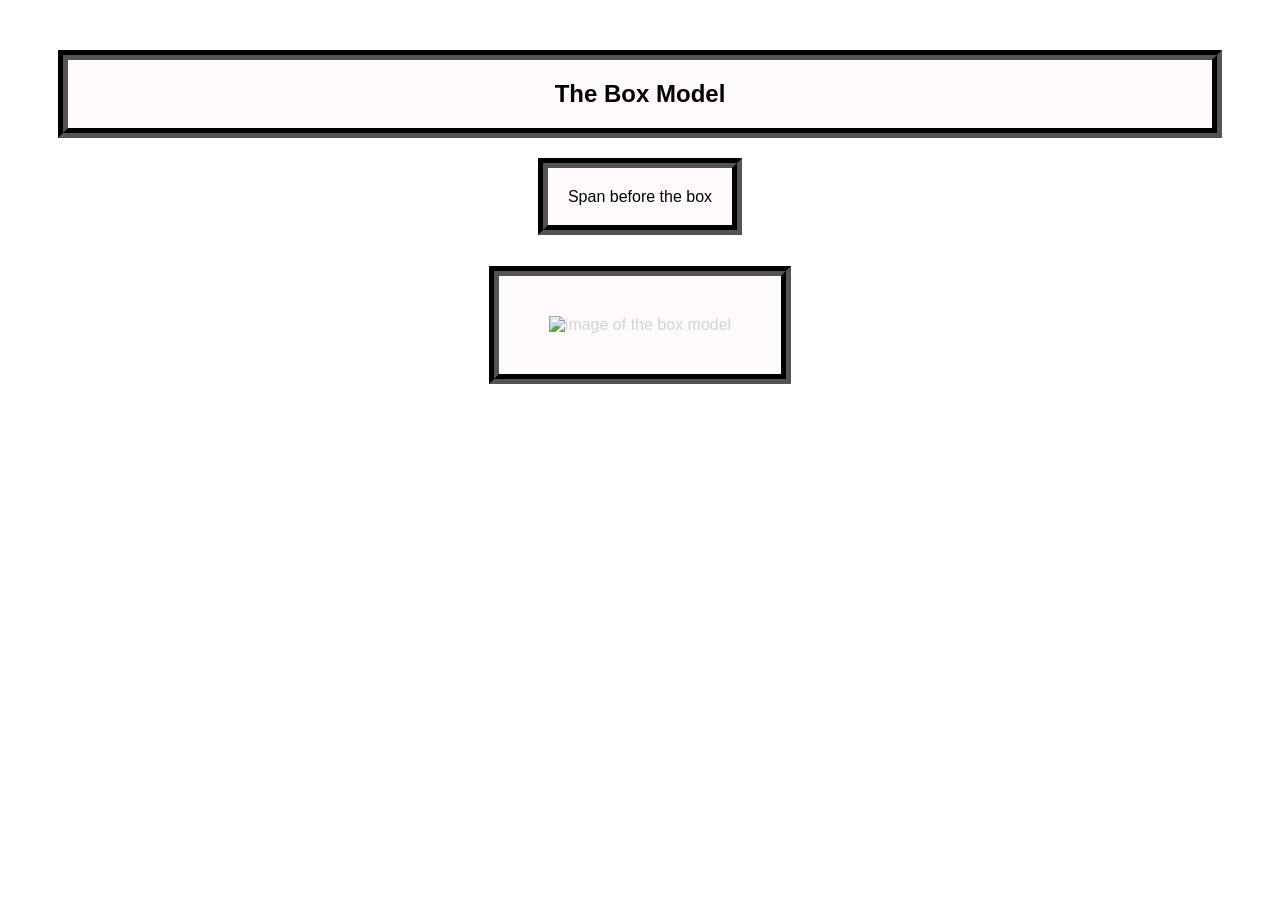
==== box.html @ 4cdef521 "video redirect" ====
<!DOCTYPE html>
<html>
  <head>
    <meta charset="utf-8">
    <link type="text/css" rel="stylesheet" href="box.css"> </link>
    <title></title>
  </head>
  <body>
    <h2>The Box Model</h2>
    <span> Span before the box </span>
    <div>
      <img src="https://www.codeproject.com/KB/HTML/567385/boxmodel-image.png" alt="image of the box model" width=40% onclick="window.open('https://www.youtube.com/watch?v=9rDCdqeTD0o')" value="Open Window">
    </div>
  </body>
</html>
---- box.css ----
* {
  font-family: "Trebuchet MS", Helvetica, sans-serif;
}

body {
  /*Set the background image of the img element to a bunch of tiny boxes*/
  background-image: url("https://s-media-cache-ak0.pinimg.com/originals/db/1d/d2/db1dd2566264bd67962dd9bb5fd65644.jpg");

  background-size: 90%;

  /*The background image will be repeated both vertically and horizontally. This is default*/
  background-repeat: repeat;
  text-align: center;
  color: lightgray;
}

img {
  background-color: rgba(255,250,250, 0.92);
  /* Padding get background-color */
  padding-top: 40px;
  padding-bottom: 40px;
  padding-left: 50px;
  padding-right: 50px;

  /* Border */
  border-width: 10px;
  border-color: black;
  border-style: groove;

  /* Margin is transparent */
  margin: 60px;
  cursor: pointer;
}

h2, span {
  color: black;
  background-color: rgba(255,250,250, 0.92);
  /* Padding get background-color */
  padding-top: 20px;
  padding-bottom: 20px;
  padding-left: 20px;
  padding-right: 20px;

  /* Border */
  border-width: 10px;
  border-color: black;
  border-style: groove;

  /* Margin is transparent */
  margin: 50px;
}
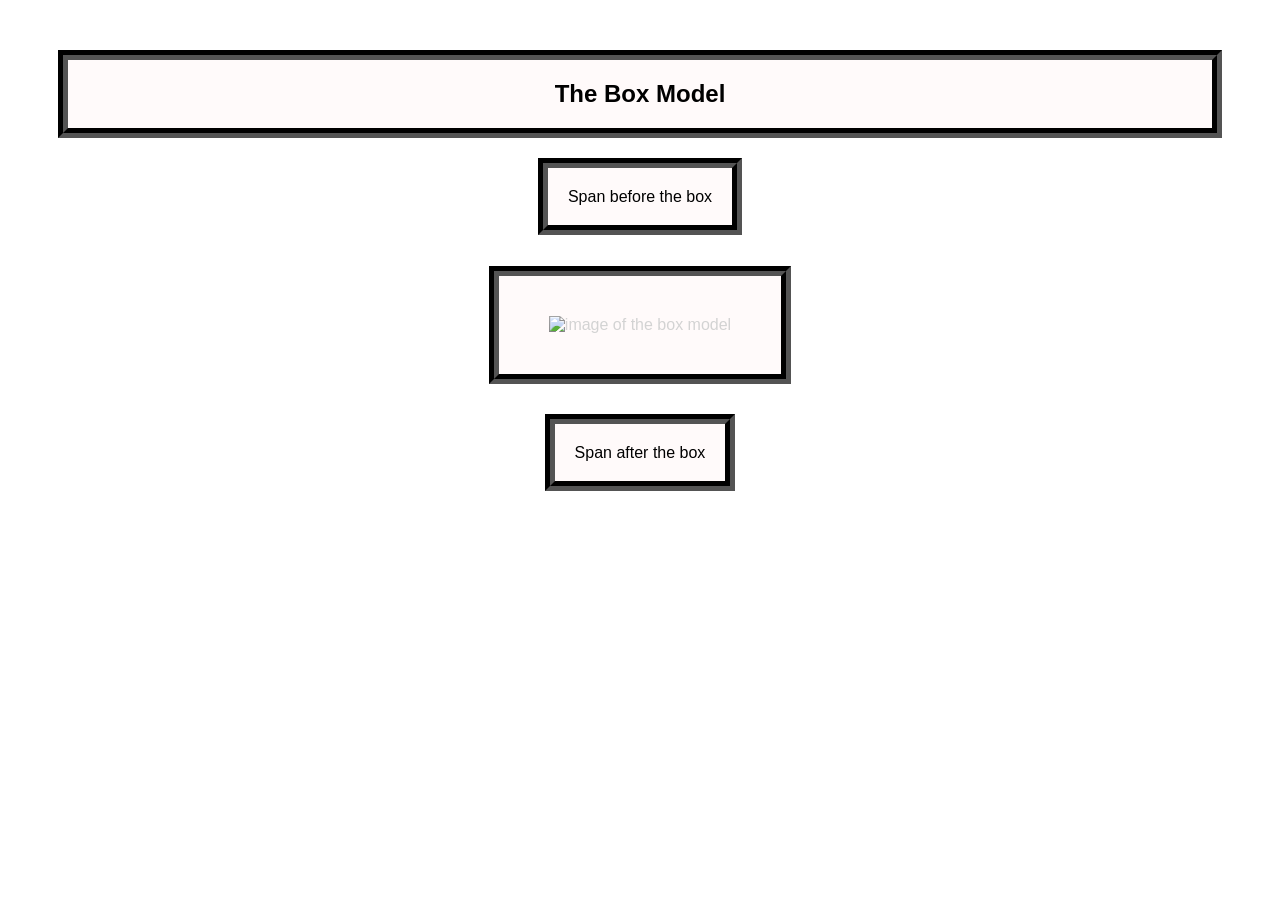
==== commit 30b6b8f4: "Update box.html" ====
--- a/box.html
+++ b/box.html
@@ -11,5 +11,6 @@
     <div>
       <img src="https://www.codeproject.com/KB/HTML/567385/boxmodel-image.png" alt="image of the box model" width=40% onclick="window.open('https://www.youtube.com/watch?v=9rDCdqeTD0o')" value="Open Window">
     </div>
+    <span> Span after the box</span>
   </body>
 </html>
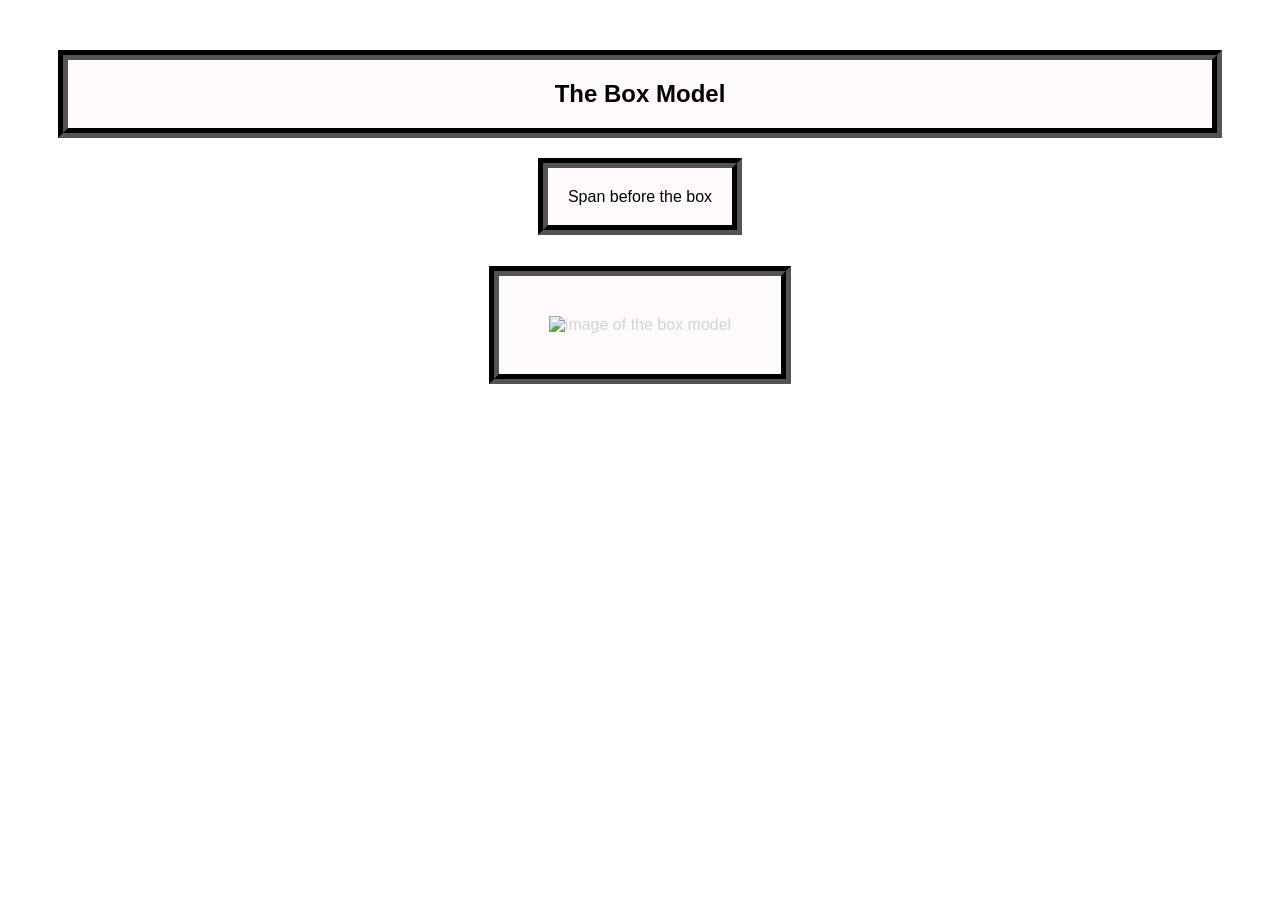
==== commit 09f86b73: "fix pull conflict" ====
--- a/box.html
+++ b/box.html
@@ -11,6 +11,5 @@
     <div>
       <img src="https://www.codeproject.com/KB/HTML/567385/boxmodel-image.png" alt="image of the box model" width=40% onclick="window.open('https://www.youtube.com/watch?v=9rDCdqeTD0o')" value="Open Window">
     </div>
-    <span> Span after the box</span>
   </body>
 </html>
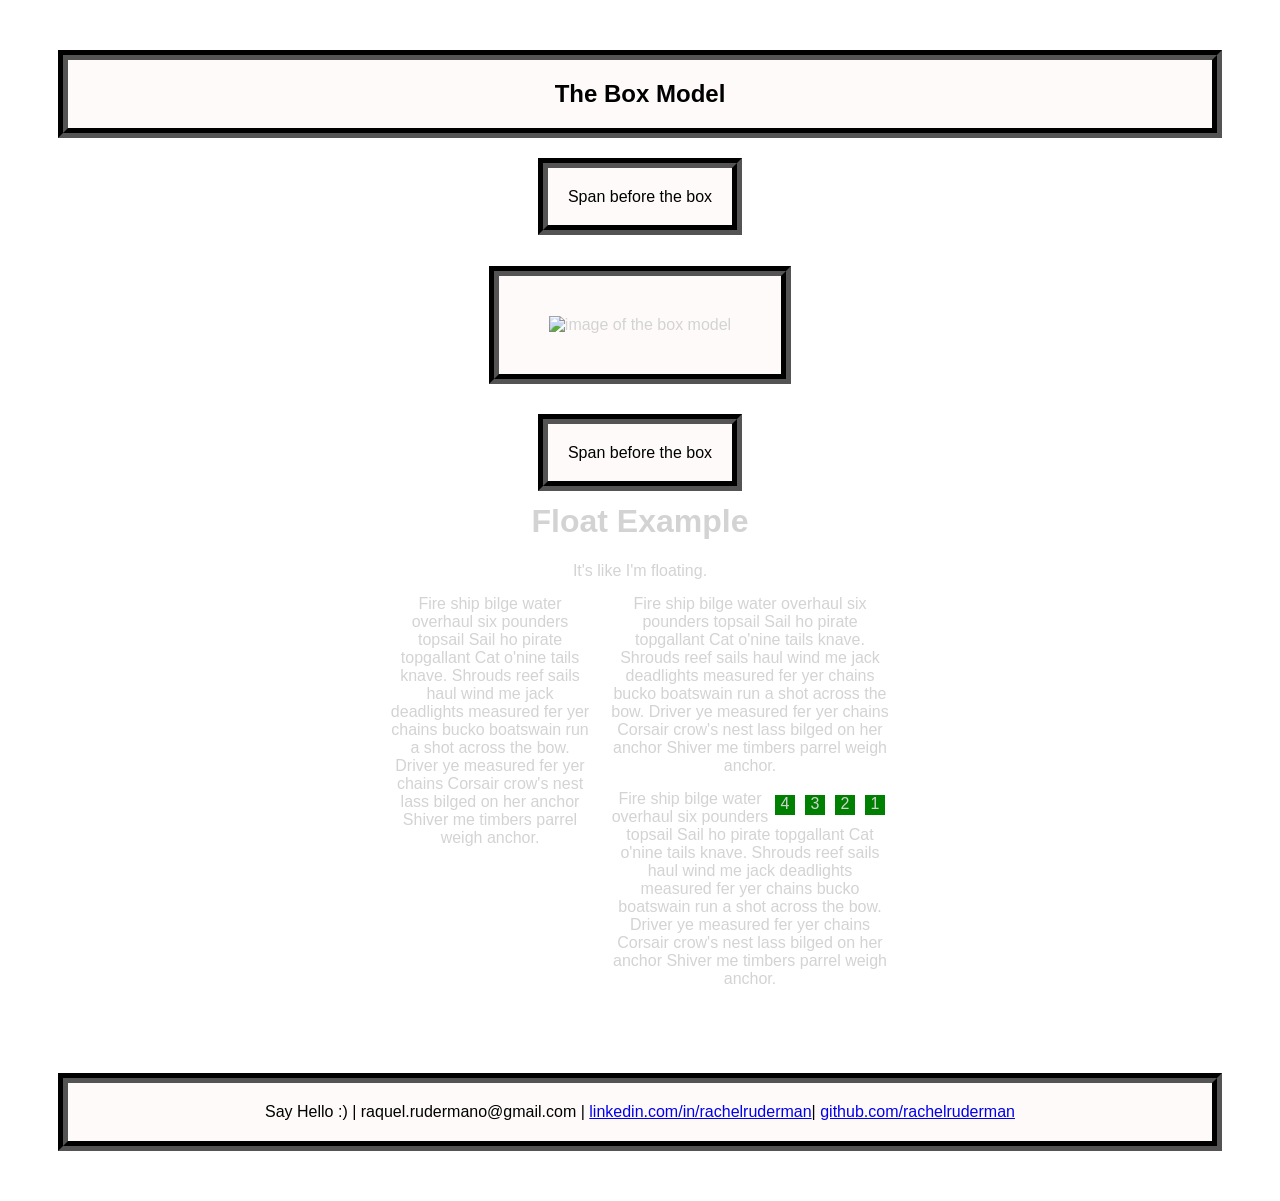
==== commit 2de152e5: "added footer, need to update float" ====
--- a/box.html
+++ b/box.html
@@ -11,5 +11,27 @@
     <div>
       <img src="https://www.codeproject.com/KB/HTML/567385/boxmodel-image.png" alt="image of the box model" width=40% onclick="window.open('https://www.youtube.com/watch?v=9rDCdqeTD0o')" value="Open Window">
     </div>
+    <span> Span before the box </span>
+    <div id="body_wrap">
+      <h1>Float Example</h1>
+        <p>It's like I'm floating. </p>
+
+        <div id="side_bar">
+          <p>Fire ship bilge water overhaul six pounders topsail Sail ho pirate topgallant Cat o'nine tails knave. Shrouds reef sails haul wind me jack deadlights measured fer yer chains bucko boatswain run a shot across the bow. Driver ye measured fer yer chains Corsair crow's nest lass bilged on her anchor Shiver me timbers parrel weigh anchor.</p>
+        </div><!-- close of id="side_bar" -->
+
+        <div id="main">
+          <p>Fire ship bilge water overhaul six pounders topsail Sail ho pirate topgallant Cat o'nine tails knave. Shrouds reef sails haul wind me jack deadlights measured fer yer chains bucko boatswain run a shot across the bow. Driver ye measured fer yer chains Corsair crow's nest lass bilged on her anchor Shiver me timbers parrel weigh anchor.</p>
+
+          <div class="little_box">1</div>
+          <div class="little_box">2</div>
+          <div class="little_box">3</div>
+          <div class="little_box">4</div>
+
+          <p>Fire ship bilge water overhaul six pounders topsail Sail ho pirate topgallant Cat o'nine tails knave. Shrouds reef sails haul wind me jack deadlights measured fer yer chains bucko boatswain run a shot across the bow. Driver ye measured fer yer chains Corsair crow's nest lass bilged on her anchor Shiver me timbers parrel weigh anchor.</p>
+
+        </div><!-- close of id="main" -->
+      </div> <!-- close of id="body_wrap" -->
+    <footer> Say Hello :) | raquel.rudermano@gmail.com | <a href="https://www.linkedin.com/in/rachelruderman/" target="_blank">linkedin.com/in/rachelruderman</a>| <a href="https://github.com/rachelruderman/" target="_blank"> github.com/rachelruderman</a> </footer>
   </body>
 </html>
--- a/box.css
+++ b/box.css
@@ -9,7 +9,7 @@
   background-size: 90%;
 
   /*The background image will be repeated both vertically and horizontally. This is default*/
-  background-repeat: repeat;
+  background-repeat: rezpeat;
   text-align: center;
   color: lightgray;
 }
@@ -32,7 +32,7 @@
   cursor: pointer;
 }
 
-h2, span {
+h2, span, footer {
   color: black;
   background-color: rgba(255,250,250, 0.92);
   /* Padding get background-color */
@@ -49,3 +49,43 @@
   /* Margin is transparent */
   margin: 50px;
 }
+
+#body_wrap {
+    width: 500px;
+    margin: 0 auto;
+    padding: 20px;
+    background: white;
+}
+
+#body_wrap:after {
+    content: " ";
+    display: table;
+    clear: both;
+}
+
+p {
+    margin: 0 0 15px 0;
+}
+
+#side_bar {
+    float: left;
+    width: 200px;
+}
+
+#main {
+    float: right;
+    width: 280px;
+}
+
+.little_box {
+    width: 20px;
+    height: 20px;
+    background: green;
+    margin: 5px;
+    float: right;
+}
+
+footer {
+    clear: both;
+    text-align: center;
+}
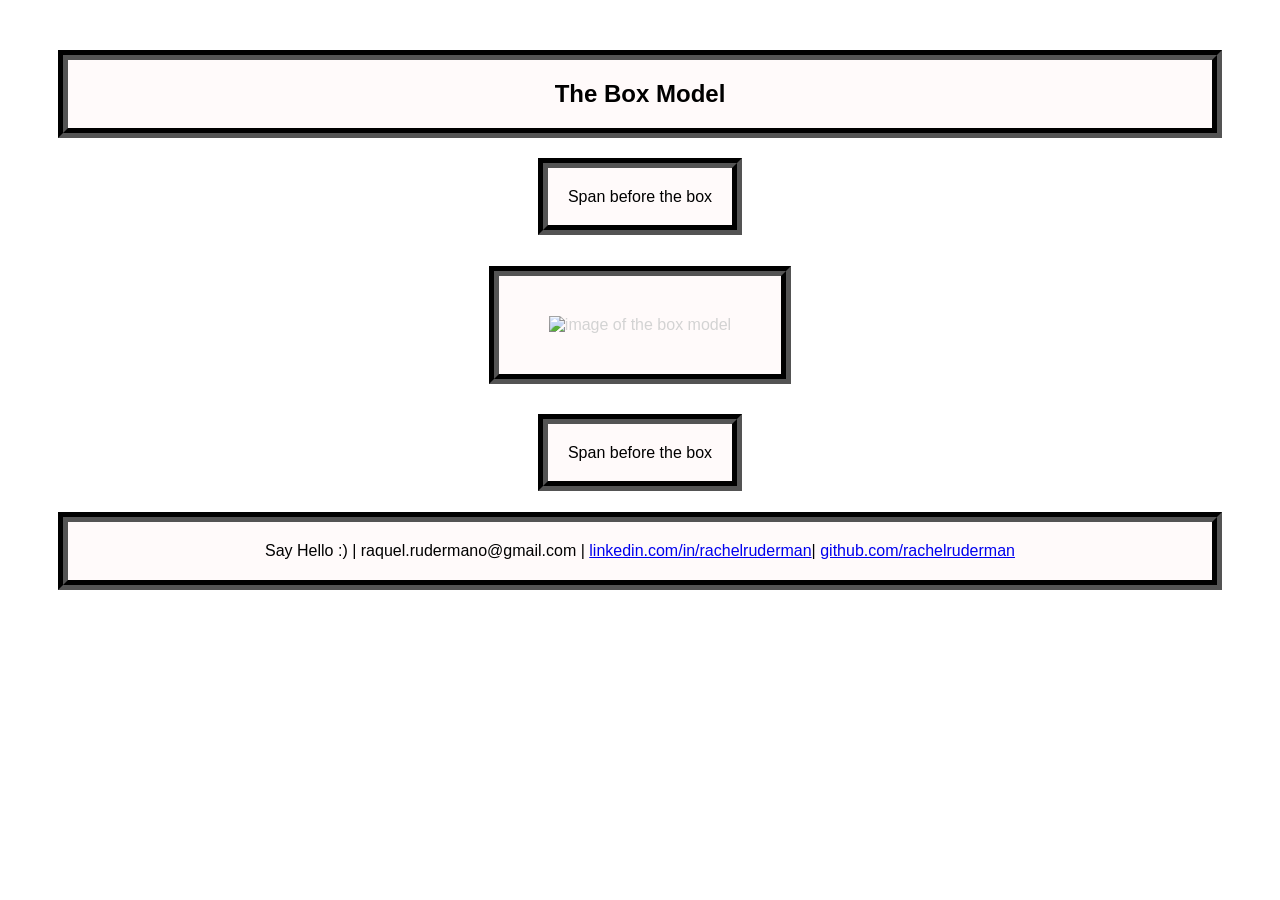
==== commit 3674f266: "removed float" ====
--- a/box.html
+++ b/box.html
@@ -12,26 +12,6 @@
       <img src="https://www.codeproject.com/KB/HTML/567385/boxmodel-image.png" alt="image of the box model" width=40% onclick="window.open('https://www.youtube.com/watch?v=9rDCdqeTD0o')" value="Open Window">
     </div>
     <span> Span before the box </span>
-    <div id="body_wrap">
-      <h1>Float Example</h1>
-        <p>It's like I'm floating. </p>
-
-        <div id="side_bar">
-          <p>Fire ship bilge water overhaul six pounders topsail Sail ho pirate topgallant Cat o'nine tails knave. Shrouds reef sails haul wind me jack deadlights measured fer yer chains bucko boatswain run a shot across the bow. Driver ye measured fer yer chains Corsair crow's nest lass bilged on her anchor Shiver me timbers parrel weigh anchor.</p>
-        </div><!-- close of id="side_bar" -->
-
-        <div id="main">
-          <p>Fire ship bilge water overhaul six pounders topsail Sail ho pirate topgallant Cat o'nine tails knave. Shrouds reef sails haul wind me jack deadlights measured fer yer chains bucko boatswain run a shot across the bow. Driver ye measured fer yer chains Corsair crow's nest lass bilged on her anchor Shiver me timbers parrel weigh anchor.</p>
-
-          <div class="little_box">1</div>
-          <div class="little_box">2</div>
-          <div class="little_box">3</div>
-          <div class="little_box">4</div>
-
-          <p>Fire ship bilge water overhaul six pounders topsail Sail ho pirate topgallant Cat o'nine tails knave. Shrouds reef sails haul wind me jack deadlights measured fer yer chains bucko boatswain run a shot across the bow. Driver ye measured fer yer chains Corsair crow's nest lass bilged on her anchor Shiver me timbers parrel weigh anchor.</p>
-
-        </div><!-- close of id="main" -->
-      </div> <!-- close of id="body_wrap" -->
     <footer> Say Hello :) | raquel.rudermano@gmail.com | <a href="https://www.linkedin.com/in/rachelruderman/" target="_blank">linkedin.com/in/rachelruderman</a>| <a href="https://github.com/rachelruderman/" target="_blank"> github.com/rachelruderman</a> </footer>
   </body>
 </html>
